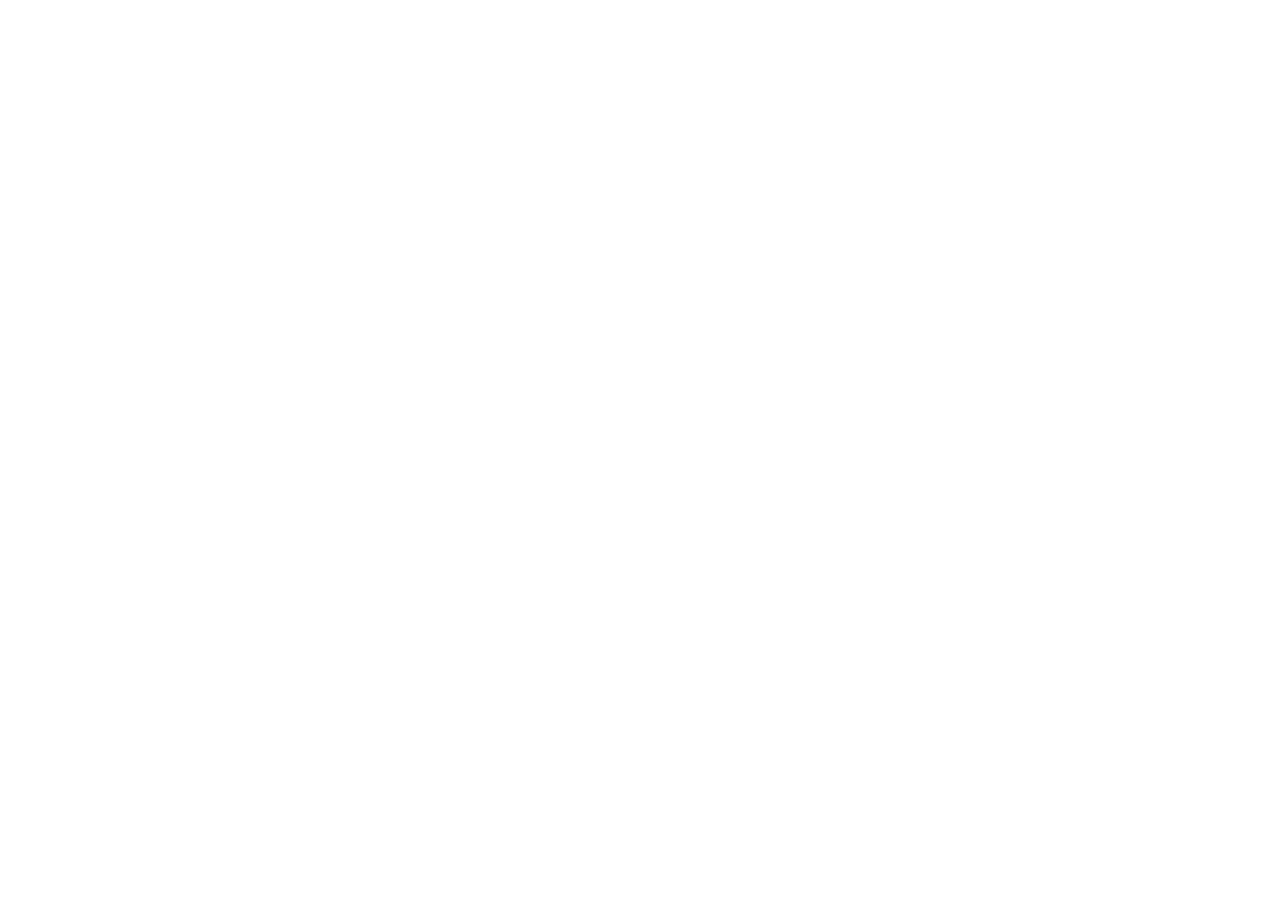
==== index.html @ bab096b9 "Start" ====
<!DOCTYPE html>
<html lang="en">
  <head>
    <meta charset="UTF-8">
    <meta name="viewport" content="width=device-width, initial-scale=1.0">
    <meta http-equiv="X-UA-Compatible" content="ie=edge">
    <title>Password Generator</title>
  </head>
  <body>

    <script src="./main.js" charset="utf-8"></script>
  </body>
</html>
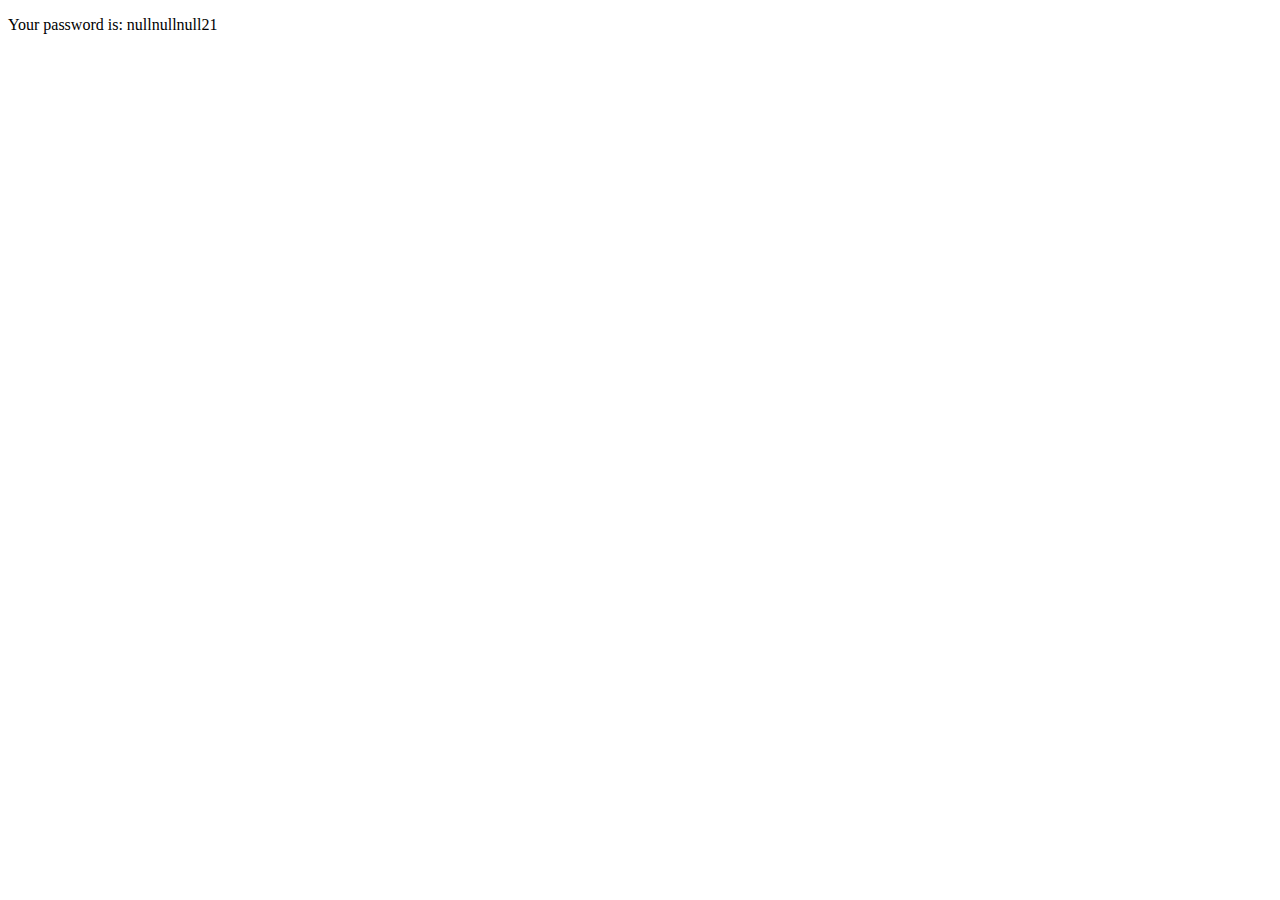
==== commit 1a63ac3a: "Finished" ====
--- a/index.html
+++ b/index.html
@@ -7,7 +7,7 @@
     <title>Password Generator</title>
   </head>
   <body>
-
+    <p id="password"></p>
     <script src="./main.js" charset="utf-8"></script>
   </body>
 </html>
